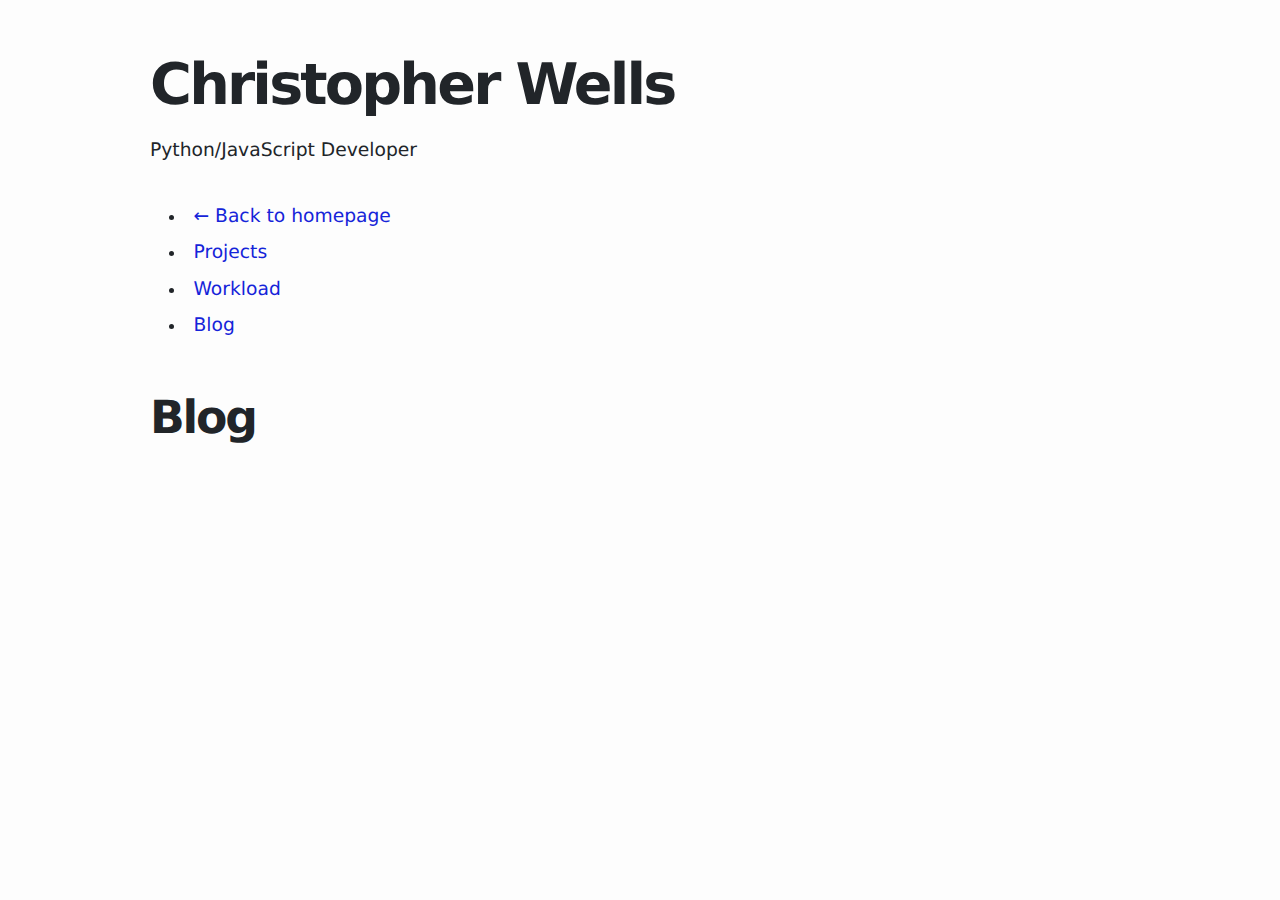
==== blog/index.html @ ca5e04a5 "Added directories and index" ====
<!DOCTYPE html>
<html lang="en" dir="ltr">

<head>
  <meta charset="utf-8">
  <meta name="viewport" content="width=device-width, initial-scale=1.0">
  <title>Christopher Wells - Python/JavaScript Developer</title>
  <link rel="stylesheet" href="../css/axist.css">
</head>

<body>
  <header>
    <h1>Christopher Wells</h1>
    <p>Python/JavaScript Developer</p>
  </header>
  <nav>
    <ul>
      <li><a href="../">&larr; Back to homepage</a></li>
      <li><a href="../projects/">Projects</a></li>
      <li><a href="../workload/">Workload</a></li>
      <li><a href="#">Blog</a></li>
    </ul>
  </nav>
  <main>
    <section>
      <h2>Blog</h2>
    </section>
  </main>
</body>

</html>
---- css/axist.css ----
/*
- 3.815rem
- 3.052rem
- 2.441rem
- 1.953rem
- 1.563rem
- 1.25rem
- 1rem
- 0.8rem
- 0.64rem
- 0.512rem
- 0.41rem
- 0.328rem
- 0.262rem
- 0.209rem
*/
:root {
  --primary: #1524d9;
  --light-primary: #2332ea;
  --secondary: #ff2e88;
  --light-secondary: #fc77b1;
  --red: red;
  --black: #212529;
  --white: #fdfdfd;
  --dark-gray: #343334;
  --gray: #616060;
  --light-gray: #ccc;
  --lighter-gray: #f6f6f6;
  --font-sans-serif:
    system-ui,
    -apple-system,
    segoe ui,
    roboto,
    ubuntu,
    helvetica,
    cantarell,
    noto sans,
    sans-serif;
  --font-monospace:
    menlo,
    monaco,
    lucida console,
    liberation mono,
    dejavu sans mono,
    bitstream vera sans mono,
    courier new,
    monospace,
    serif;
  --boder-radius: 0.2rem;
}

* {
  box-sizing: border-box;
  margin: 0;
  padding: 0;
  text-rendering: geometricPrecision;
  -webkit-font-smoothing: antialiased;
  -moz-osx-font-smoothing: grayscale;
  -webkit-tap-highlight-color: transparent;
  font-family: var(--font-sans-serif);
}

html {
  font-size: calc(16px + ((100vw - 600px) / 250));
  padding: 0;
  text-decoration-skip-ink: "auto";
  line-height: 1.953rem;
  margin: auto;
  min-height: 100%;
  overflow-x: hidden;
  max-width: 1140px;
}

body {
  padding: 0;
  margin: calc((100vh / 25) * 1.563) calc((100vw / 25) * 1.563);
  background-color: var(--white);
  color: var(--black);
  caret-color: var(--black);
  word-wrap: break-word;
}

h1,
h2,
h3,
h4,
h5,
h6 {
  margin-bottom: 1rem;
  margin-top: 1em;
  font-weight: bold;
}

h1 {
  font-size: 3.052rem;
  letter-spacing: -0.15rem;
  line-height: 1;
}

h2 {
  font-size: 2.441rem;
  letter-spacing: -0.12rem;
  line-height: 1.2;
}

h3 {
  font-size: 1.953rem;
  letter-spacing: -0.09rem;
  line-height: 1.2;
}

h4 {
  font-size: 1.563rem;
  letter-spacing: -0.06rem;
  line-height: 1.3;
}

h5 {
  font-size: 1.25rem;
  letter-spacing: -0.03rem;
  line-height: 1.4;
}

h6 {
  font-size: 1rem;
  letter-spacing: 0;
  line-height: 1.5;
}

p {
  margin-bottom: 1.563rem;
}

p>*:last-child {
  margin-bottom: 0;
}

blockquote {
  border-left: 1px solid var(--light-gray);
  padding: 0 1rem;
  margin-bottom: 1.563rem;
}

a {
  color: var(--primary);
  text-decoration: none;
}

@media (hover: hover) {
  a:hover {
    text-decoration: underline;
  }
}

small {
  font-size: 0.888rem;
}

hr {
  border: 0;
  height: 2px;
  margin: 1rem 0;
  background: var(--light-gray);
}

fieldset {
  border: none;
  padding: 0;
  margin: 0;
}

label,
legend {
  font-weight: bold;
  display: inline-block;
}

input[type="email"],
input[type="text"],
input[type="number"],
input[type="password"],
input[type="date"],
input[type="month"],
input[type="week"],
input[type="datetime"],
input[type="datetime-local"],
input[type="url"],
input[type="search"],
input[type="tel"],
input:not([type]) {
  display: block;
  padding: 1rem;
  font-size: 1rem;
  border: 2px solid var(--lighter-gray);
  color: var(--black);
  appearance: none;
  border-radius: var(--boder-radius);
  background-color: var(--lighter-gray);
  -webkit-appearance: none;
  -moz-appearance: none;
}

select {
  display: block;
  padding: 1rem;
  font-size: 1em;
  border: 2px solid var(--lighter-gray);
  border-radius: var(--boder-radius);
  color: var(--black);
  background-color: var(--lighter-gray);
  appearance: none;
  -webkit-appearance: none;
  -moz-appearance: none;
}

textarea {
  display: block;
  font-size: 1rem;
  padding: 1rem;
  line-height: 1rem;
  color: var(--black);
  border-radius: var(--boder-radius);
  border: 2px solid var(--lighter-gray);
  background-color: var(--lighter-gray);
  box-sizing: border-box;
  resize: none;
  appearance: none;
  -webkit-appearance: none;
  -moz-appearance: none;
}

input:focus,
select:focus,
textarea:focus {
  outline: none;
  border: 2px solid var(--primary);
}

input:invalid,
select:invalid,
textarea:invalid {
  border: 2px solid var(--red);
  outline: none;
}

input[type="checkbox"]:hover,
input[type="radio"]:hover {
  cursor: pointer;
}

input[type="submit"],
input[type="reset"],
input[type="button"],
button {
  padding: 0.5rem 1.25rem;
  font-size: 1rem;
  border: 0;
  border-radius: var(--boder-radius);
  color: var(--lighter-gray);
  height: 2.5rem;
  background-color: var(--primary);
  -webkit-appearance: none;
  -moz-appearance: none;
  font-weight: bold;
}

@media (hover: hover) {

  input[type="reset"]:hover,
  input[type="submit"]:hover,
  input[type="button"]:hover,
  button:hover {
    cursor: pointer;
    background-color: var(--light-primary);
  }
}

button:focus-visible,
input[type="submit"]:focus-visible,
input[type="reset"]:focus-visible,
input[type="button"]:focus-visible {
  border-color: var(--light-primary);
  outline: none;
}

input[disabled],
button:disabled {
  background-color: var(--gray);
}

table {
  width: 100%;
  border-collapse: collapse;
  margin: 1.75rem 0;
  font-variant-numeric: tabular-nums;
}

th,
td {
  vertical-align: top;
  border-bottom: 2px solid var(--light-gray);
  line-height: 15px;
  padding: 15px;
}

th {
  font-weight: bold;
  text-align: left;
  color: var(--dark-gray);
}

code,
pre {
  font-family: var(--font-monospace);
  color: var(--dark-gray);
  background-color: var(--lighter-gray);
  font-size: 0.8rem;
  vertical-align: middle;
  overflow: scroll;
  border-radius: var(--boder-radius);
}

code {
  white-space: nowrap;
  vertical-align: baseline;
  padding: 0 0.328rem;
}

pre {
  white-space: pre;
  margin: 0.262rem 0;
  padding: 0.64rem 1rem;
}

pre::after {
  content: " ";
}

ul {
  margin: 0;
  padding: 0 1px;
  list-style: disc outside;
  font-variant-numeric: tabular-nums;
}

ol {
  list-style: decimal outside;
}

ol,
ul {
  padding-left: 1rem;
  margin-bottom: 1rem;
}

li {
  list-style-position: inside;
}

kbd {
  display: inline-block;
  padding: 0 0.328rem;
  font-family:
    "SFMono-Regular",
    Consolas,
    "Liberation Mono",
    Menlo,
    Courier,
    monospace;
  font-size: 0.64rem;
  color: var(--dark-gray);
  vertical-align: middle;
  background-color: #f9f9f9;
  border: solid 1px #d8d8d8;
  border-bottom: solid 2px #a6a5a6;
  border-radius: 5px;
}

abbr {
  text-decoration: none;
  border-bottom: 2px dashed #949394;
}

@media (hover: hover) {
  abbr:hover {
    cursor: help;
  }
}
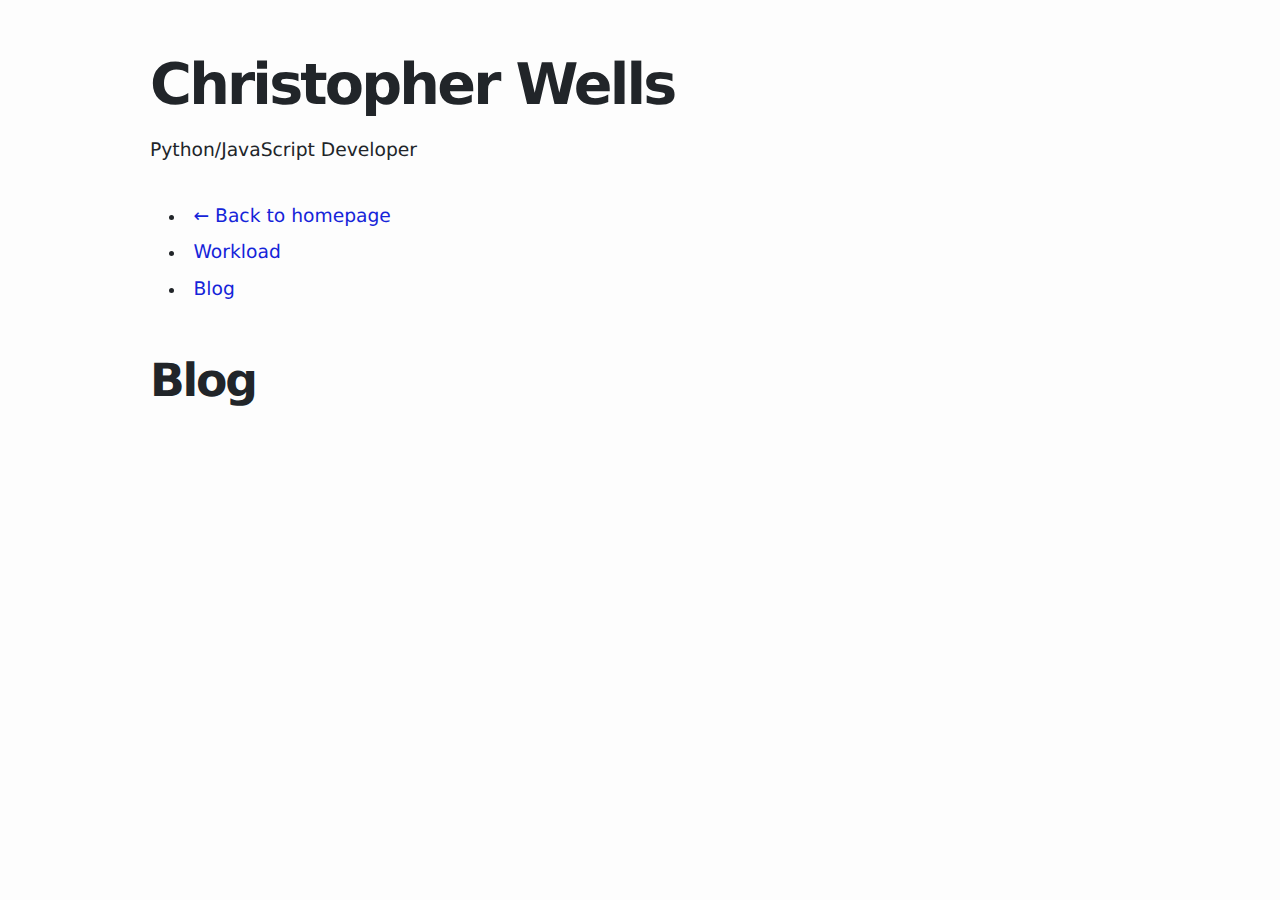
==== commit 47e25b0f: "Removed /workload" ====
--- a/blog/index.html
+++ b/blog/index.html
@@ -16,7 +16,6 @@
   <nav>
     <ul>
       <li><a href="../">&larr; Back to homepage</a></li>
-      <li><a href="../projects/">Projects</a></li>
       <li><a href="../workload/">Workload</a></li>
       <li><a href="#">Blog</a></li>
     </ul>
